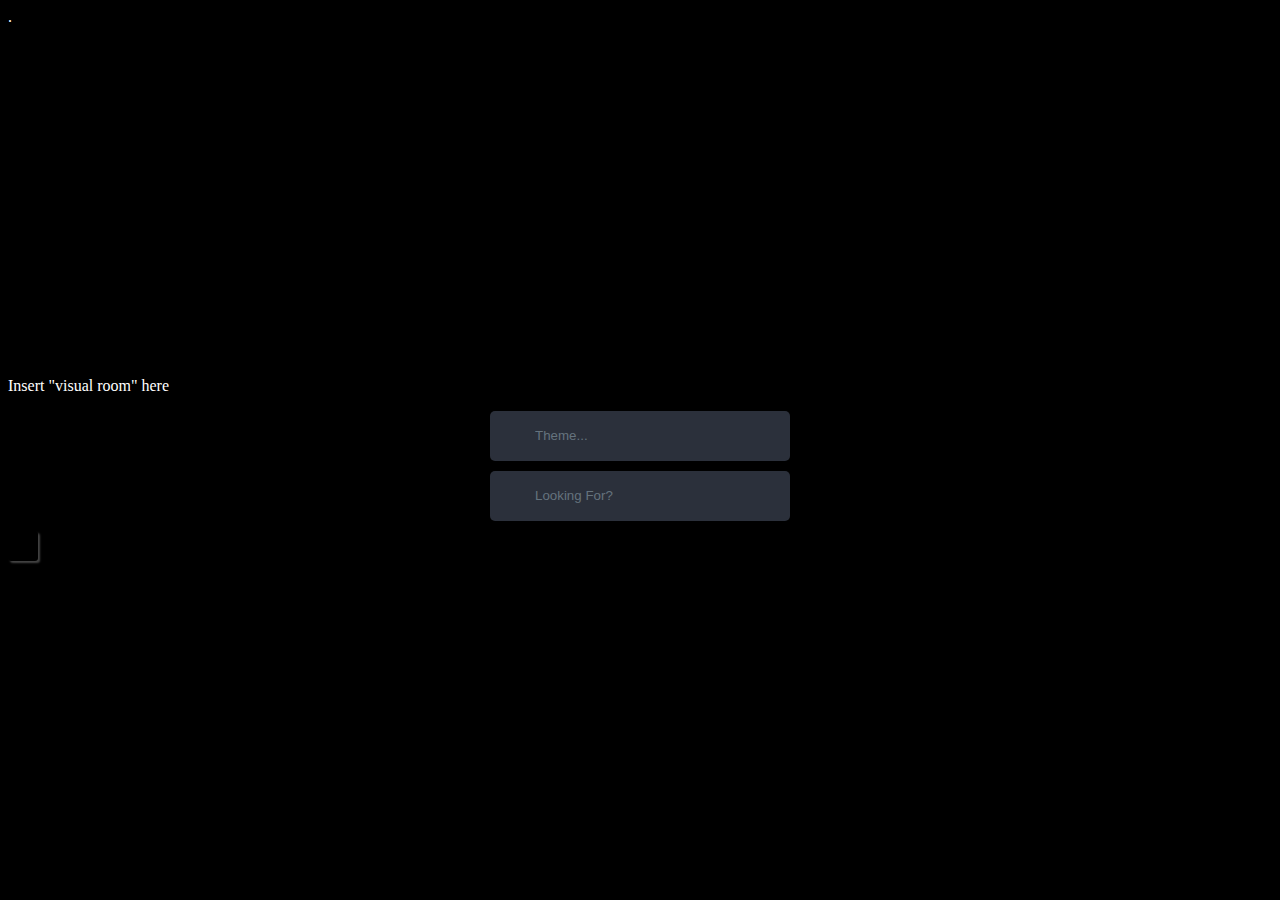
==== index.html @ 1e62ef0f "again" ====
<!DOCTYPE html>
<html lang="en">
<head>
    <meta charset="UTF-8">
    <meta name="viewport" content="width=device-width, initial-scale=1.0">
    <meta http-equiv="X-UA-Compatible" content="ie=edge">
    <link rel="stylesheet" type="text/css" href="style.css">.
    <title>PrettyUp!</title>
</head>

<body>
        <h1> 
            <iframe src="https://ntmaker.gfto.ru/newneontexten/?image_height=300&image_width=1350&image_font_shadow_width=30&image_font_size=100&image_background_color=1F1F1F&image_text_color=D819FF&image_font_shadow_color=F723E9&image_url=&image_text=PrettyUp!&image_font_family=Nickainley&" frameborder='no' scrolling='no' width="1350" height="300"></iframe>
        </h1>
    
        <p> Insert "visual room" here</p>

    <!--Theme search bar-->
        <div class="box">
                <div class="container-1">
                    <span class="icon"><i class="fa fa-search"></i></span>
                    <input type="search" id="search" placeholder="Theme..." />
                </div>
              </div>
        <div class="box">
                <div class="container-1">
                    <span class="icon"><i class="fa fa-search"></i></span>
                        <input type="search" id="search" placeholder="Looking For?" />
                    </div>
                  </div>
    

                  <!-- preview element -->
<div class="preview"></div>

<!-- colorpicker element -->
<div class="colorpicker" style="display:none">
    <canvas id="picker" var="1" width="300" height="300"></canvas>

    <div class="controls">
        <div><label>R</label> <input type="text" id="rVal" /></div>
        <div><label>G</label> <input type="text" id="gVal" /></div>
        <div><label>B</label> <input type="text" id="bVal" /></div>
        <div><label>RGB</label> <input type="text" id="rgbVal" /></div>
        <div><label>HEX</label> <input type="text" id="hexVal" /></div>
    </div>
</div>

    
    
    
</body>
</html>
---- style.css ----
/*background color*/
body 
{
    background-color: black;
    color: white;
}




  .box{
    margin: 10px auto;
    width: 300px;
    height: 50px;
  }
  .container-1{
    width: 300px;
    vertical-align: middle;
    white-space: nowrap;
    position: relative;
  }
  .container-1 input#search{
    width: 300px;
    height: 50px;
    background: #2b303b;
    border: none;
    font-size: 10pt;
    float: left;
    color: #63717f;
    padding-left: 45px;
    -webkit-border-radius: 5px;
    -moz-border-radius: 5px;
    border-radius: 5px;
  }
  .container-1 input#search::-webkit-input-placeholder {
    color: #65737e;
 }
  
 .container-1 input#search:-moz-placeholder { /* Firefox 18- */
    color: #65737e;  
 }
  
 .container-1 input#search::-moz-placeholder {  /* Firefox 19+ */
    color: #65737e;  
 }
  
 .container-1 input#search:-ms-input-placeholder {  
    color: #65737e;  
 }
 .container-1 .icon{
    position: absolute;
    top: 50%;
    margin-left: 17px;
    margin-top: 17px;
    z-index: 1;
    color: white;
  }
  /* colorpicker styles */
.colorpicker {
    background-color: #222222;
    border-radius: 5px 5px 5px 5px;
    box-shadow: 2px 2px 2px #444444;
    color: #FFFFFF;
    font-size: 12px;
    position: absolute;
    width: 460px;
}
#picker {
    cursor: crosshair;
    float: left;
    margin: 10px;
    border: 0;
}
.controls {
    float: right;
    margin: 10px;
}
.controls > div {
    border: 1px solid #2F2F2F;
    margin-bottom: 5px;
    overflow: hidden;
    padding: 5px;
}
.controls label {
    float: left;
}
.controls > div input {
    background-color: #121212;
    border: 1px solid #2F2F2F;
    color: #DDDDDD;
    float: right;
    font-size: 10px;
    height: 14px;
    margin-left: 6px;
    text-align: center;
    text-transform: uppercase;
    width: 75px;
}
.preview {
    background: url("../images/select.png") repeat scroll center center transparent;
    border-radius: 3px;
    box-shadow: 2px 2px 2px #444444;
    cursor: pointer;
    height: 30px;
    width: 30px;
}
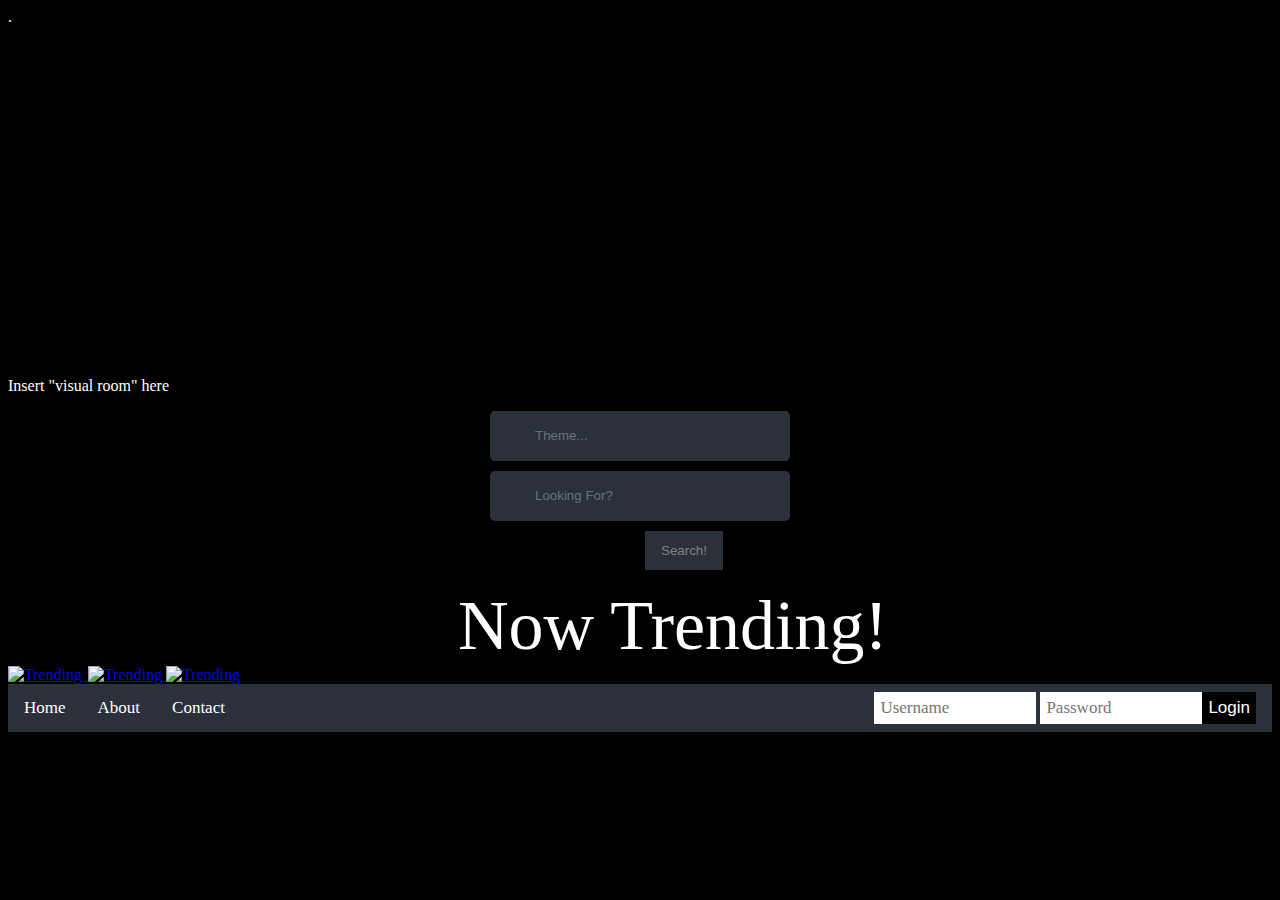
==== commit a3161d93: "documented index.html" ====
--- a/index.html
+++ b/index.html
@@ -5,10 +5,12 @@
     <meta name="viewport" content="width=device-width, initial-scale=1.0">
     <meta http-equiv="X-UA-Compatible" content="ie=edge">
     <link rel="stylesheet" type="text/css" href="style.css">.
+    <script src= "script.js"></script>
     <title>PrettyUp!</title>
 </head>
 
 <body>
+    <!--Neon sign for header-->
         <h1> 
             <iframe src="https://ntmaker.gfto.ru/newneontexten/?image_height=300&image_width=1350&image_font_shadow_width=30&image_font_size=100&image_background_color=1F1F1F&image_text_color=D819FF&image_font_shadow_color=F723E9&image_url=&image_text=PrettyUp!&image_font_family=Nickainley&" frameborder='no' scrolling='no' width="1350" height="300"></iframe>
         </h1>
@@ -22,6 +24,7 @@
                     <input type="search" id="search" placeholder="Theme..." />
                 </div>
               </div>
+    <!--Looking for search bar-->
         <div class="box">
                 <div class="container-1">
                     <span class="icon"><i class="fa fa-search"></i></span>
@@ -30,21 +33,43 @@
                   </div>
     
 
-                  <!-- preview element -->
+    <!-- preview element -->
 <div class="preview"></div>
+<!--Search! button-->
+<button class = "btn"> Search!</button> 
 
-<!-- colorpicker element -->
-<div class="colorpicker" style="display:none">
-    <canvas id="picker" var="1" width="300" height="300"></canvas>
 
-    <div class="controls">
-        <div><label>R</label> <input type="text" id="rVal" /></div>
-        <div><label>G</label> <input type="text" id="gVal" /></div>
-        <div><label>B</label> <input type="text" id="bVal" /></div>
-        <div><label>RGB</label> <input type="text" id="rgbVal" /></div>
-        <div><label>HEX</label> <input type="text" id="hexVal" /></div>
+<p></p>
+<p></p>
+<p></p>
+
+<!--Trending items-->
+<div class = "trending">Now Trending!</div>
+<a href= "https://www.fortytwo.sg/inspirations/trending.html">
+<img src = "https://www.fortytwo.sg/media/textboxes/image/f/i/final_1.jpg" alt = "Trending" style= "width:438px; height:438px;margin-right: 2px;">
+</a>
+<a href="https://home.taobao.com/">
+<img src= "https://img.alicdn.com/tfscom/T1y9nFFldeXXcUawbX_230x230xz.jpg" alt = "Trending" style= "width:438px; height:438px;">
+</a>
+<a href="https://ph-test-11.slatic.net/p/e29cb66adf476a6a11ef14da776a46c4.jpg">
+<img src= "https://ph-test-11.slatic.net/p/e29cb66adf476a6a11ef14da776a46c4.jpg" alt = "Trending" style = "width:438px;height:438px;">
+</a>
+
+<!--login bar-->
+<div class="topnav">
+    <a class="active" href="#home">Home</a>
+    <a href="#about">About</a>
+    <a href="#contact">Contact</a>
+    <div class="login-container">
+      <form action="/action_page.php">
+        <input type="text" placeholder="Username" name="username">
+        <input type="text" placeholder="Password" name="psw">
+        <button type="submit">Login</button>
+      </form>
     </div>
-</div>
+  </div>
+
+
 
     
     
--- a/style.css
+++ b/style.css
@@ -4,10 +4,6 @@
     background-color: black;
     color: white;
 }
-
-
-
-
   .box{
     margin: 10px auto;
     width: 300px;
@@ -55,52 +51,106 @@
     z-index: 1;
     color: white;
   }
-  /* colorpicker styles */
-.colorpicker {
-    background-color: #222222;
-    border-radius: 5px 5px 5px 5px;
-    box-shadow: 2px 2px 2px #444444;
-    color: #FFFFFF;
-    font-size: 12px;
-    position: absolute;
-    width: 460px;
+
+/*style the search! button*/
+.btn {
+  color: black;
+  padding: 12px 16px;
+  vertical-align: middle;
+  margin-left: 637px;
+  background-color: #2b303b;
+  cursor: pointer;
+  color: gray;
+  border: none;
 }
-#picker {
-    cursor: crosshair;
-    float: left;
-    margin: 10px;
-    border: 0;
+.btn:hover {
+  background-color: black;
 }
-.controls {
-    float: right;
-    margin: 10px;
+
+.trending {
+  color: white;
+  font-size: 70px;
+  margin-left: 450px;
+  border-block-color: #2b303b;
+  
 }
-.controls > div {
-    border: 1px solid #2F2F2F;
-    margin-bottom: 5px;
-    overflow: hidden;
-    padding: 5px;
+  
+
+/* Style the navbar */
+.topnav {
+  overflow: hidden;
+  background-color:#2b303b;
 }
-.controls label {
-    float: left;
+
+/* Navbar links */
+.topnav a {
+  float: left;
+  display: block;
+  color: white;
+  text-align: center;
+  padding: 14px 16px;
+  text-decoration: darkolivegreen;
+  font-size: 17px;
 }
-.controls > div input {
-    background-color: #121212;
-    border: 1px solid #2F2F2F;
-    color: #DDDDDD;
-    float: right;
-    font-size: 10px;
-    height: 14px;
-    margin-left: 6px;
-    text-align: center;
-    text-transform: uppercase;
-    width: 75px;
+
+/* Navbar links on mouse-over */
+.topnav a:hover {
+  background-color: #2b303b;
+  color: black;
 }
-.preview {
-    background: url("../images/select.png") repeat scroll center center transparent;
-    border-radius: 3px;
-    box-shadow: 2px 2px 2px #444444;
-    cursor: pointer;
-    height: 30px;
-    width: 30px;
+
+/* Active/current link */
+.topnav a.active {
+  background-color: #2b303b;
+  color: white;
+}
+
+/* Style the input container */
+.topnav .login-container {
+  float: right;
+}
+
+/* Style the input field inside the navbar */
+.topnav input[type=text] {
+  padding: 6px;
+  margin-top: 8px;
+  font-size: 17px;
+  font-family: 'Times New Roman', Times, serif;
+  border: none;
+  width: 150px; /* adjust as needed (as long as it doesn't break the topnav) */
+}
+
+/* Style the button inside the input container */
+.topnav .login-container button {
+  float: right;
+  padding: 6px;
+  margin-top: 8px;
+  margin-right: 16px;
+  background: black;
+  color: white;
+  font-size: 17px;
+  border: none;
+  cursor: pointer;
+}
+
+.topnav .login-container button:hover {
+  background: #2b303b;
+}
+
+/* Add responsiveness - On small screens, display the navbar vertically instead of horizontally */
+@media screen and (max-width: 600px) {
+  .topnav .login-container {
+    float: none;
+  }
+  .topnav a, .topnav input[type=text], .topnav .login-container button {
+    float: none;
+    display: block;
+    text-align: left;
+    width: 100%;
+    margin: 0;
+    padding: 14px;
+  }
+  .topnav input[type=text] {
+    border: 1px solid #ccc; 
+  }
 }